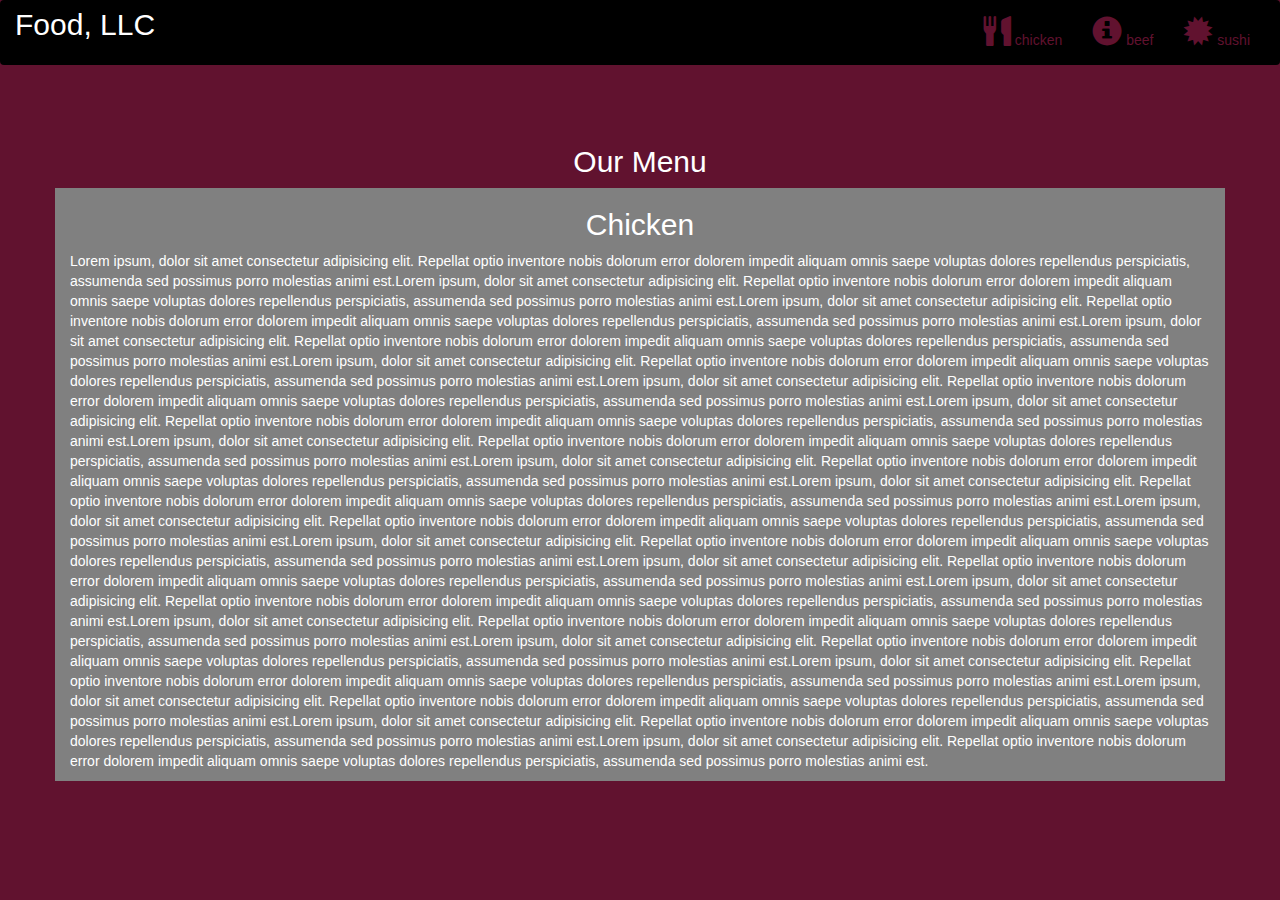
==== module3-solution/index.html @ 307b4c94 "update" ====
<!DOCTYPE html>
<html lang="en">
<head>
  <title>Bootstrap Example</title>
  <meta charset="utf-8">
  <meta name="viewport" content="width=device-width, initial-scale=1">
  <link rel="stylesheet" href="https://maxcdn.bootstrapcdn.com/bootstrap/3.4.1/css/bootstrap.min.css">
  <link rel="stylesheet" type="text/css" href="style.css">
  <script src="https://ajax.googleapis.com/ajax/libs/jquery/3.5.1/jquery.min.js"></script>
  <script src="https://maxcdn.bootstrapcdn.com/bootstrap/3.4.1/js/bootstrap.min.js"></script>
</head>
<body>

<nav class="navbar navbar-inverse">
  <div class="container-fluid">
    <div class="navbar-header">
      <button type="button" class="navbar-toggle" data-toggle="collapse" data-target="#myNavbar">
        <span class="icon-bar"></span>
        <span class="icon-bar"></span>
        <span class="icon-bar"></span>                        
      </button>
      <a class="navbar-brand" href="#" >Food, LLC</a>
    </div>
    <div class="collapse navbar-collapse" id="myNavbar">
    
      <ul class="nav navbar-nav navbar-right" >
        <li style>
        <a href="#" > 
        <span class="glyphicon glyphicon-cutlery"></span> chicken</a>
        </li>
        <li>
        <a href="#" >
        <span class="glyphicon glyphicon-info-sign"></span> beef</a>
        </li>
        <li>
        <a href="#">
        <span class="glyphicon glyphicon-certificate"></span> sushi</a>
        </li>
      </ul>
    </div>
  </div>
</nav>
<br>
<br>  
<h1><p class="text-center">Our Menu</p></h1>


<div id="main-content" class="container">
  <div id="home-tiles" class="row">
      <div class="col-md-12 col-sm-12 col-xs-12">
            
            <p id="chickstory">
          <h2>Chicken</h2>
          Lorem ipsum, dolor sit amet consectetur adipisicing elit. Repellat optio inventore nobis dolorum error dolorem impedit aliquam omnis saepe voluptas dolores repellendus perspiciatis, assumenda sed possimus porro molestias animi est.Lorem ipsum, dolor sit amet consectetur adipisicing elit. Repellat optio inventore nobis dolorum error dolorem impedit aliquam omnis saepe voluptas dolores repellendus perspiciatis, assumenda sed possimus porro molestias animi est.Lorem ipsum, dolor sit amet consectetur adipisicing elit. Repellat optio inventore nobis dolorum error dolorem impedit aliquam omnis saepe voluptas dolores repellendus perspiciatis, assumenda sed possimus porro molestias animi est.Lorem ipsum, dolor sit amet consectetur adipisicing elit. Repellat optio inventore nobis dolorum error dolorem impedit aliquam omnis saepe voluptas dolores repellendus perspiciatis, assumenda sed possimus porro molestias animi est.Lorem ipsum, dolor sit amet consectetur adipisicing elit. Repellat optio inventore nobis dolorum error dolorem impedit aliquam omnis saepe voluptas dolores repellendus perspiciatis, assumenda sed possimus porro molestias animi est.Lorem ipsum, dolor sit amet consectetur adipisicing elit. Repellat optio inventore nobis dolorum error dolorem impedit aliquam omnis saepe voluptas dolores repellendus perspiciatis, assumenda sed possimus porro molestias animi est.Lorem ipsum, dolor sit amet consectetur adipisicing elit. Repellat optio inventore nobis dolorum error dolorem impedit aliquam omnis saepe voluptas dolores repellendus perspiciatis, assumenda sed possimus porro molestias animi est.Lorem ipsum, dolor sit amet consectetur adipisicing elit. Repellat optio inventore nobis dolorum error dolorem impedit aliquam omnis saepe voluptas dolores repellendus perspiciatis, assumenda sed possimus porro molestias animi est.Lorem ipsum, dolor sit amet consectetur adipisicing elit. Repellat optio inventore nobis dolorum error dolorem impedit aliquam omnis saepe voluptas dolores repellendus perspiciatis, assumenda sed possimus porro molestias animi est.Lorem ipsum, dolor sit amet consectetur adipisicing elit. Repellat optio inventore nobis dolorum error dolorem impedit aliquam omnis saepe voluptas dolores repellendus perspiciatis, assumenda sed possimus porro molestias animi est.Lorem ipsum, dolor sit amet consectetur adipisicing elit. Repellat optio inventore nobis dolorum error dolorem impedit aliquam omnis saepe voluptas dolores repellendus perspiciatis, assumenda sed possimus porro molestias animi est.Lorem ipsum, dolor sit amet consectetur adipisicing elit. Repellat optio inventore nobis dolorum error dolorem impedit aliquam omnis saepe voluptas dolores repellendus perspiciatis, assumenda sed possimus porro molestias animi est.Lorem ipsum, dolor sit amet consectetur adipisicing elit. Repellat optio inventore nobis dolorum error dolorem impedit aliquam omnis saepe voluptas dolores repellendus perspiciatis, assumenda sed possimus porro molestias animi est.Lorem ipsum, dolor sit amet consectetur adipisicing elit. Repellat optio inventore nobis dolorum error dolorem impedit aliquam omnis saepe voluptas dolores repellendus perspiciatis, assumenda sed possimus porro molestias animi est.Lorem ipsum, dolor sit amet consectetur adipisicing elit. Repellat optio inventore nobis dolorum error dolorem impedit aliquam omnis saepe voluptas dolores repellendus perspiciatis, assumenda sed possimus porro molestias animi est.Lorem ipsum, dolor sit amet consectetur adipisicing elit. Repellat optio inventore nobis dolorum error dolorem impedit aliquam omnis saepe voluptas dolores repellendus perspiciatis, assumenda sed possimus porro molestias animi est.Lorem ipsum, dolor sit amet consectetur adipisicing elit. Repellat optio inventore nobis dolorum error dolorem impedit aliquam omnis saepe voluptas dolores repellendus perspiciatis, assumenda sed possimus porro molestias animi est.Lorem ipsum, dolor sit amet consectetur adipisicing elit. Repellat optio inventore nobis dolorum error dolorem impedit aliquam omnis saepe voluptas dolores repellendus perspiciatis, assumenda sed possimus porro molestias animi est.Lorem ipsum, dolor sit amet consectetur adipisicing elit. Repellat optio inventore nobis dolorum error dolorem impedit aliquam omnis saepe voluptas dolores repellendus perspiciatis, assumenda sed possimus porro molestias animi est.Lorem ipsum, dolor sit amet consectetur adipisicing elit. Repellat optio inventore nobis dolorum error dolorem impedit aliquam omnis saepe voluptas dolores repellendus perspiciatis, assumenda sed possimus porro molestias animi est.
            </p>
      </div>
    </div>
</div>

</body>
</html>
---- module3-solution/style.css ----
*{
	margin: 0;
	padding: 0;
	
}
.navbar{

border: none;
background-color: black;
color: #61122F;
}
body{
	background-color: #61122F;
	color: white;
}
.glyphicon{
	font-size: 30px;
	color:#61122F; 
}

.center{
	width: 90%;
	background-color: grey;

}
.container
{
	background-color: grey;
}
.text-center{
	font-size: 30px;
}

h2{
	text-align: center;
}
#myNavbar ul li a {
	color: #61122F;
}
.navbar-brand{
font-size: 30px;	
}
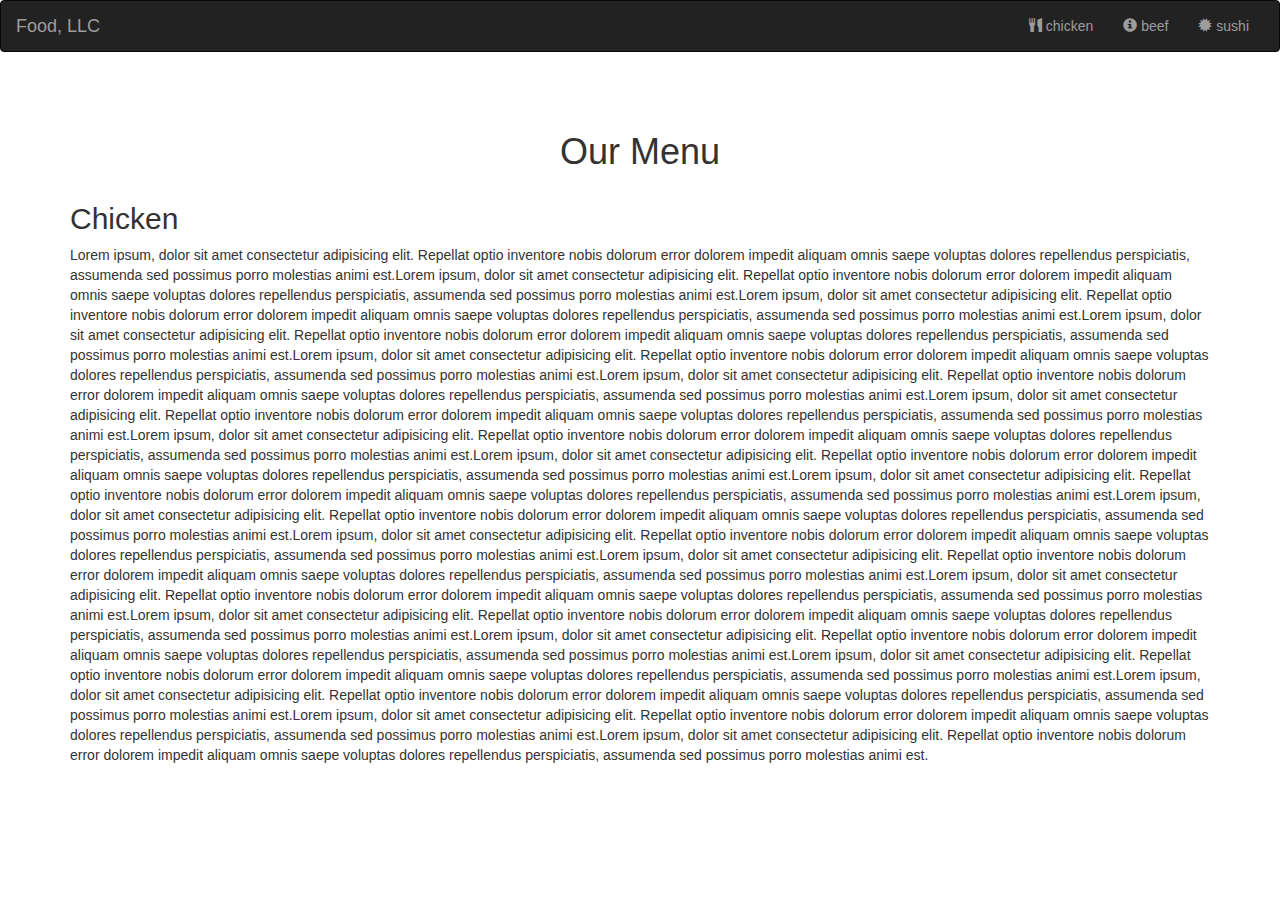
==== commit ac72bab5: "Update index.html" ====
--- a/module3-solution/index.html
+++ b/module3-solution/index.html
@@ -1,7 +1,7 @@
 <!DOCTYPE html>
 <html lang="en">
 <head>
-  <title>Bootstrap Example</title>
+  <title>module3-solution</title>
   <meta charset="utf-8">
   <meta name="viewport" content="width=device-width, initial-scale=1">
   <link rel="stylesheet" href="https://maxcdn.bootstrapcdn.com/bootstrap/3.4.1/css/bootstrap.min.css">
